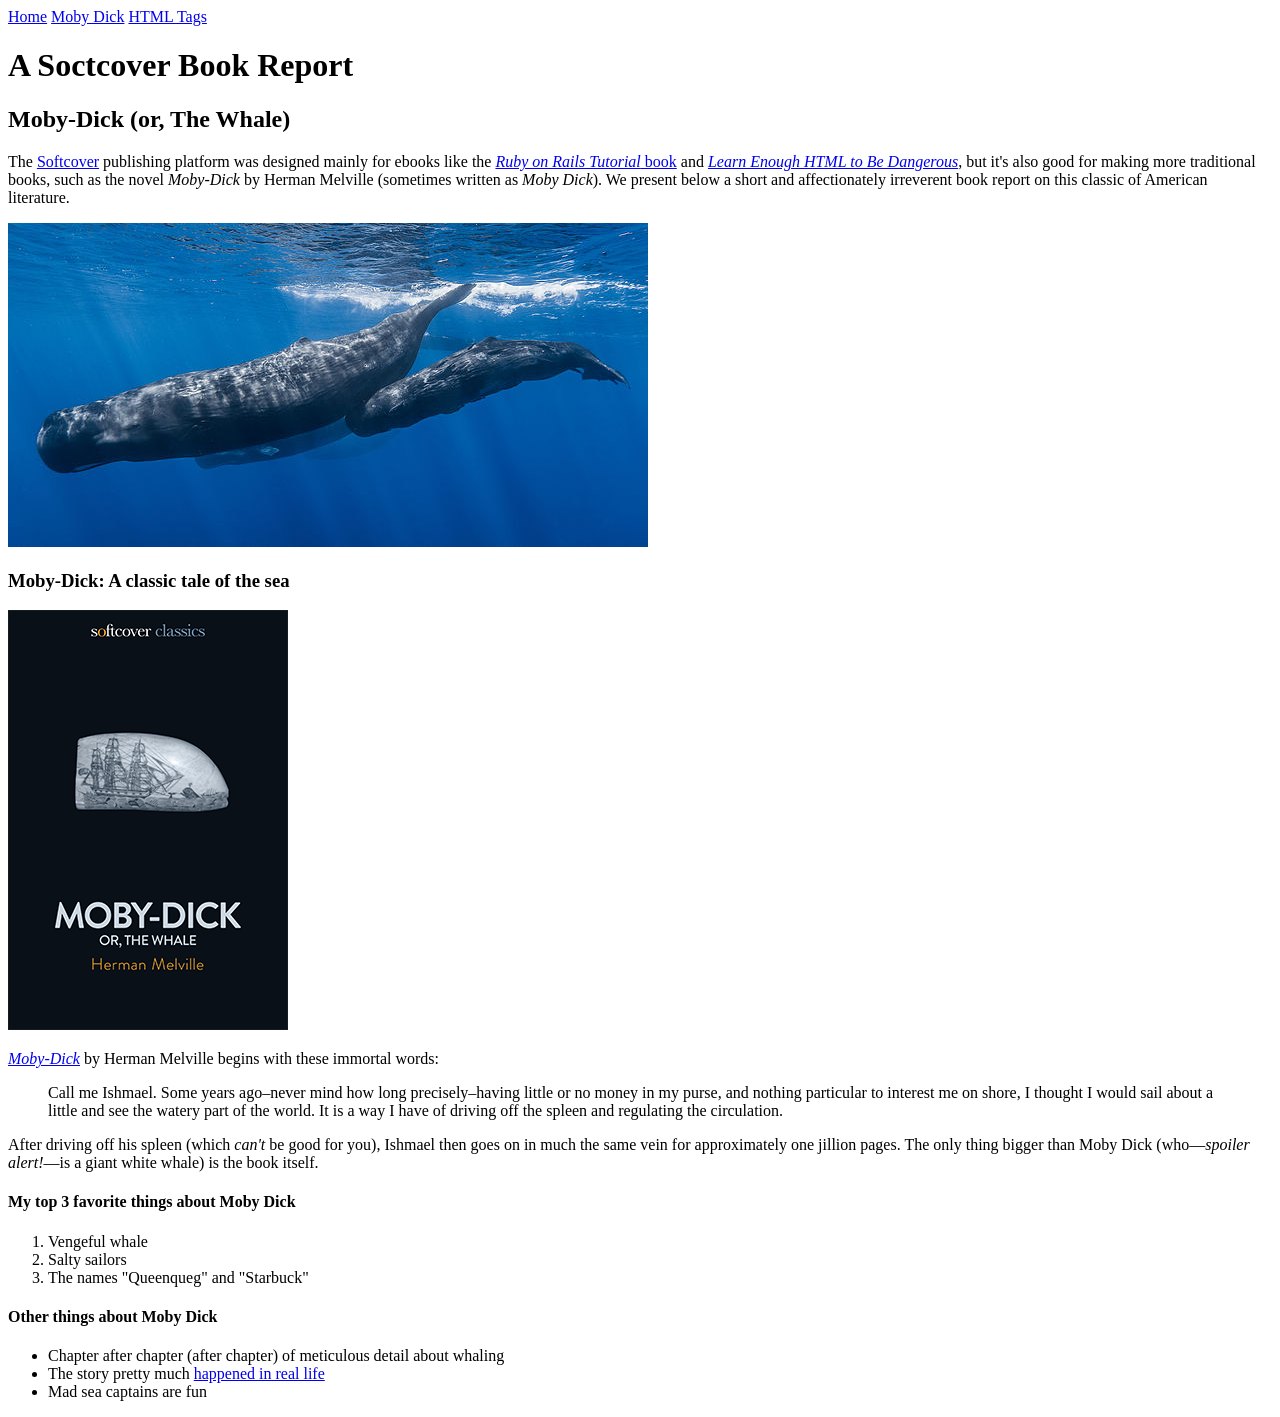
==== moby_dick.html @ ca52efc5 "Add a menu to the top of page and added items to tags page" ====
<!DOCTYPE html>
<html lang="en">
<head>
    <meta charset="UTF-8">
    <meta name="viewport" content="width=device-width, initial-scale=1.0">
    <title>Moby Dick</title>
</head>
<body>

    <div>
        <a href="index.html">Home</a>
        <a href="moby_dick.html">Moby Dick</a>
        <a href="tags.html">HTML Tags</a>
      </div>
  
    <!-- much here to be styled, will do so in last section -->
     <header>
        <h1>A Soctcover Book Report</h1>
        <h2>Moby-Dick (or, The Whale)</h2>
     </header>

     <div>
        <p>
            The <a href="https://www.softcover.io/">Softcover</a> publishing platform was designed mainly for ebooks like the <a href="https://railstutorial.org/book"><em>Ruby on Rails Tutorial</em> book</a> and <a href="https://learnenough.com/html"><em>Learn Enough HTML to Be Dangerous</em></a>, but it's also good for making more traditional books, such as the novel <em>Moby-Dick</em> by Herman Melville (sometimes written as <em>Moby Dick</em>). We present below a short and affectionately irreverent book report on this classic of American literature. 
        </p>
     </div>

     <a href="https://commons.wikimedia.org/wiki/File:Sperm_whale_pod.jpg">
        <img src="images/sperm_whales.jpg" alt="Sperm Whale">
     </a>

     <div>

        <h3>Moby-Dick: A classic tale of the sea</h3>

        <a href="https://www.softcover.io.read/6070fb03/moby-dick" 
            target="_blank" rel="noopener">
            <img src="images/moby_dick.png" alt="Moby Dick">
        </a>
        <p>
            <a href="https://www.softcover.io/read/6070fb03/moby-dick"
               target="_blank" rel="noopener">
                <em>Moby-Dick</em></a>
            by Herman Melville begins with these immortal words:
        </p>
    
        <blockquote>
            <p>
              <span>Call me Ishmael.</span> Some years ago–never mind how long precisely–having little or no money in my purse, and nothing particular to interest me on shore, I thought I would sail about a little and see the watery part of the world. It is a way I have of driving off the spleen and regulating the circulation.
            </p>
          </blockquote>
    
        <p>
            After driving off his spleen (which <em>can't</em> be good for you), Ishmael then goes on in much the same vein for approximately one jillion pages. The only thing bigger than Moby Dick (who—<em>spoiler alert!</em>—is a giant white whale) is the book itself.
        </p>

        <h4>My top 3 favorite things about Moby Dick</h4>

        <ol>
            <li>Vengeful whale</li>
            <li>Salty sailors</li>
            <li>The names "Queenqueg" and "Starbuck"</li>
        </ol>

        <h4>Other things about Moby Dick</h4>
        <ul>
            <li>Chapter after chapter (after chapter) of meticulous detail about whaling</li>
            <li>
                The story pretty much
                <a href="https://en.wikipedia.org/wiki/Essex_(whaleship)" target="_blank">happened in real life</a>
            </li>
            <li>Mad sea captains are fun</li>
        </ul>

     </div>
</body>
</html>
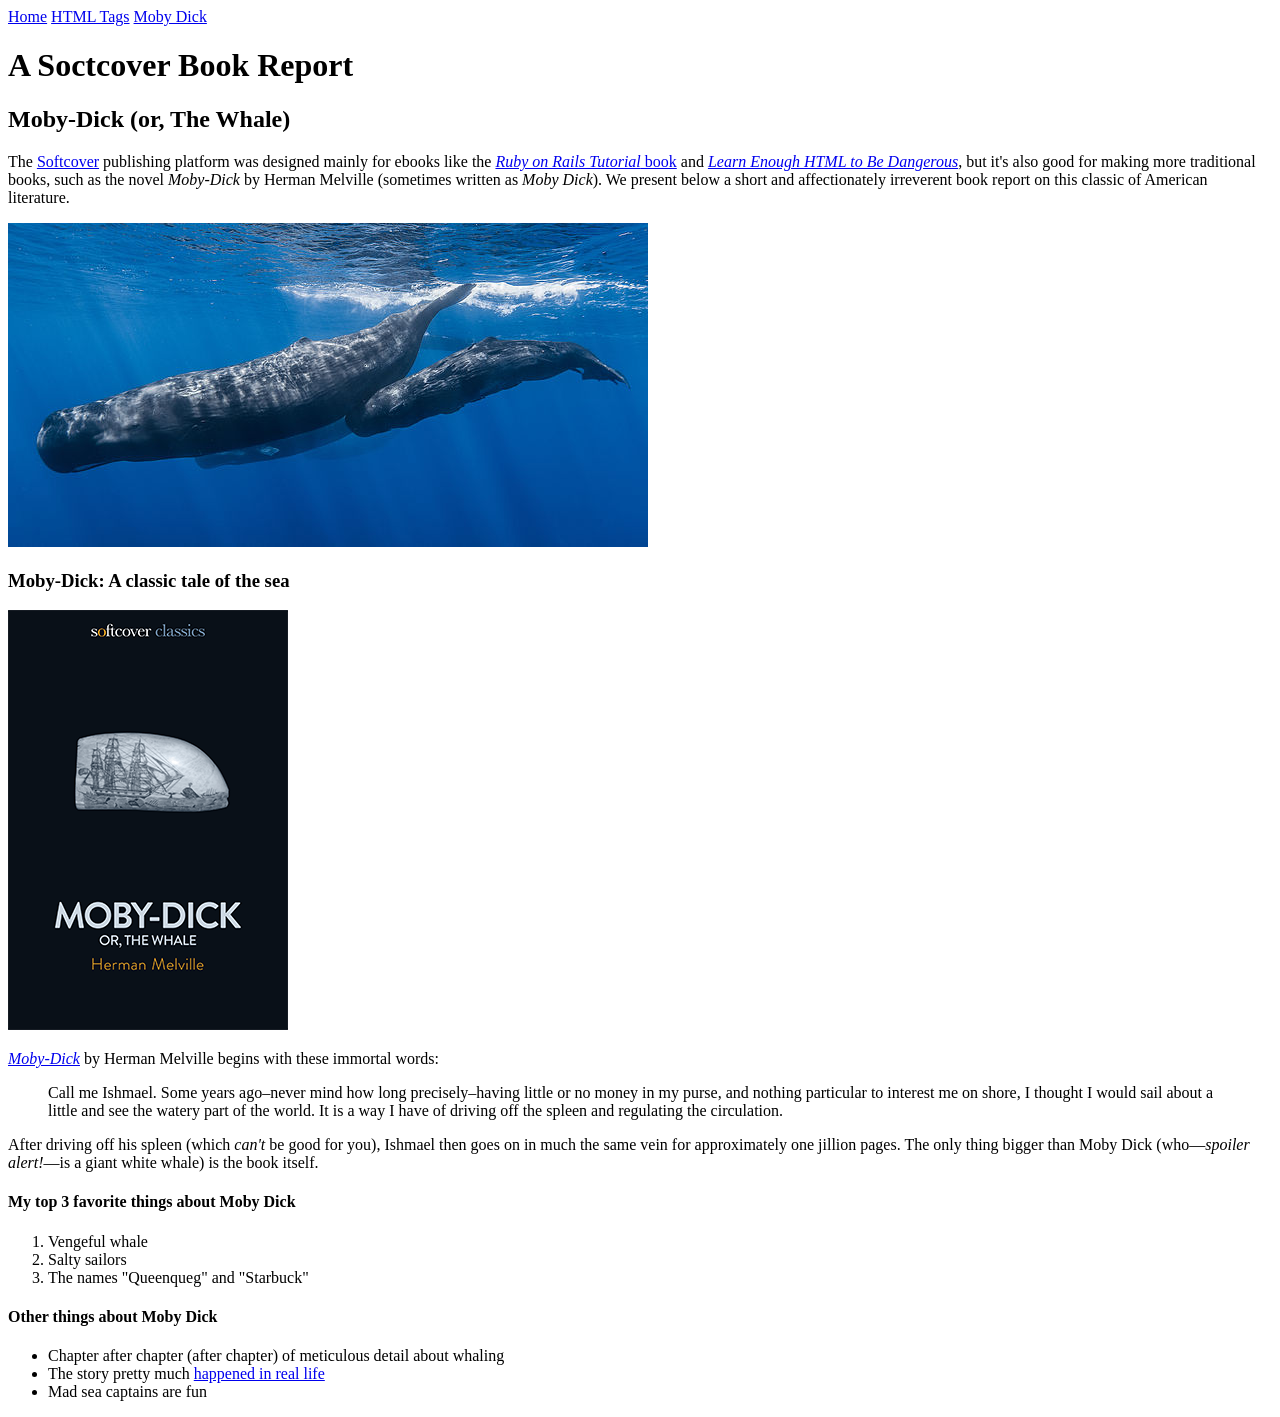
==== commit 0a76f504: "change menu links order" ====
--- a/moby_dick.html
+++ b/moby_dick.html
@@ -9,8 +9,8 @@
 
     <div>
         <a href="index.html">Home</a>
+        <a href="tags.html">HTML Tags</a>
         <a href="moby_dick.html">Moby Dick</a>
-        <a href="tags.html">HTML Tags</a>
       </div>
   
     <!-- much here to be styled, will do so in last section -->
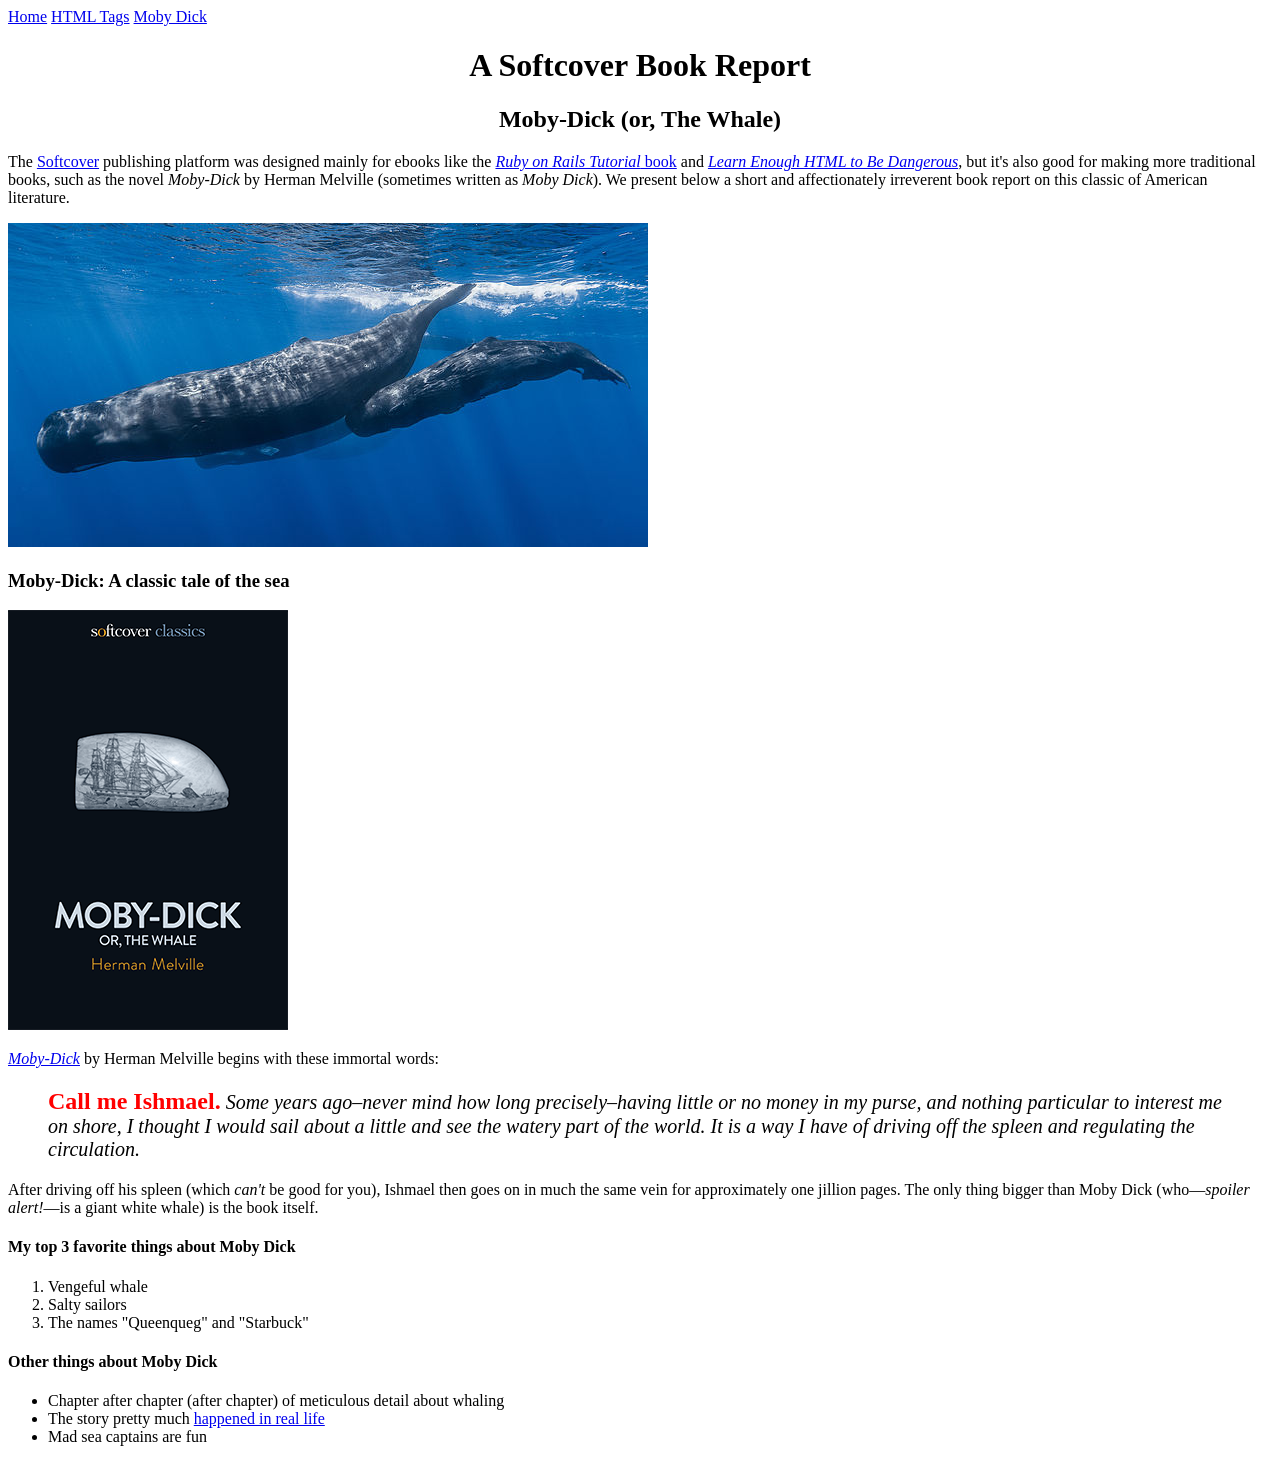
==== commit 5f66e33d: "syntax changes in moby_dick" ====
--- a/moby_dick.html
+++ b/moby_dick.html
@@ -9,14 +9,14 @@
 
     <div>
         <a href="index.html">Home</a>
-        <a href="tags.html">HTML Tags</a>
+        <a href="tag.html">HTML Tags</a>
         <a href="moby_dick.html">Moby Dick</a>
       </div>
   
     <!-- much here to be styled, will do so in last section -->
      <header>
-        <h1>A Soctcover Book Report</h1>
-        <h2>Moby-Dick (or, The Whale)</h2>
+        <h1 style="text-align: center;">A Softcover Book Report</h1>
+        <h2 style="text-align: center;">Moby-Dick (or, The Whale)</h2>
      </header>
 
      <div>
@@ -44,9 +44,9 @@
             by Herman Melville begins with these immortal words:
         </p>
     
-        <blockquote>
+        <blockquote style="font-style: italic; font-size: 20px;">
             <p>
-              <span>Call me Ishmael.</span> Some years ago–never mind how long precisely–having little or no money in my purse, and nothing particular to interest me on shore, I thought I would sail about a little and see the watery part of the world. It is a way I have of driving off the spleen and regulating the circulation.
+              <span style="font-style: normal; font-size: 24px; font-weight: bold; color: #ff0000;">Call me Ishmael.</span> Some years ago–never mind how long precisely–having little or no money in my purse, and nothing particular to interest me on shore, I thought I would sail about a little and see the watery part of the world. It is a way I have of driving off the spleen and regulating the circulation.
             </p>
           </blockquote>
     
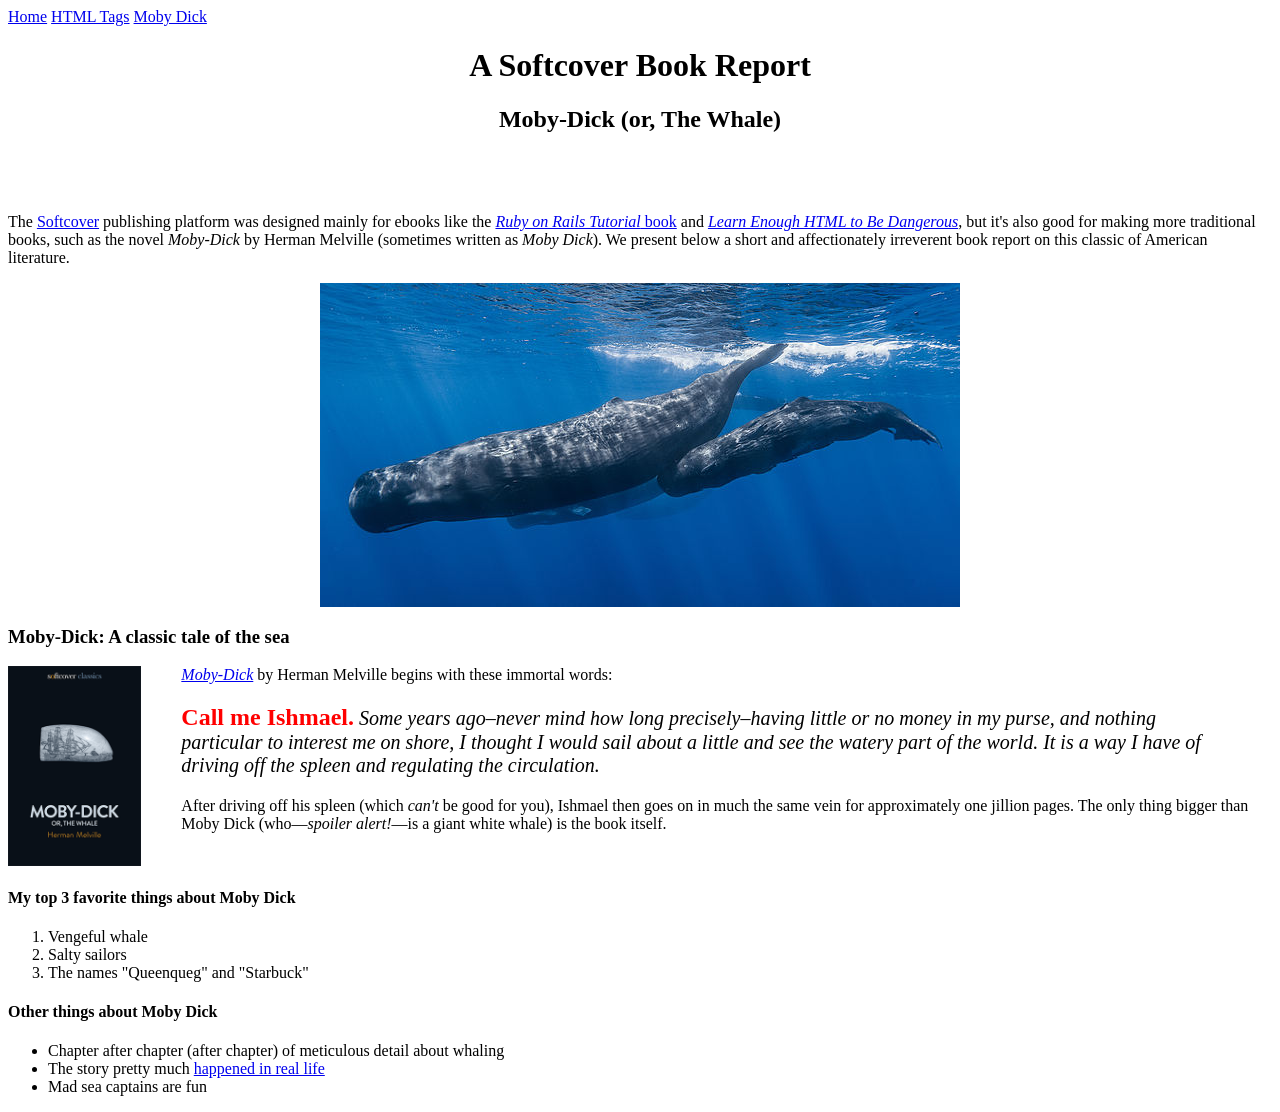
==== commit 12d122e9: "layout changes inc. margin, padding, float, block, etc" ====
--- a/moby_dick.html
+++ b/moby_dick.html
@@ -12,11 +12,10 @@
         <a href="tag.html">HTML Tags</a>
         <a href="moby_dick.html">Moby Dick</a>
       </div>
-  
-    <!-- much here to be styled, will do so in last section -->
-     <header>
-        <h1 style="text-align: center;">A Softcover Book Report</h1>
-        <h2 style="text-align: center;">Moby-Dick (or, The Whale)</h2>
+
+     <header style="text-align: center; margin: 0 0 80px">
+        <h1>A Softcover Book Report</h1>
+        <h2>Moby-Dick (or, The Whale)</h2>
      </header>
 
      <div>
@@ -26,7 +25,7 @@
      </div>
 
      <a href="https://commons.wikimedia.org/wiki/File:Sperm_whale_pod.jpg">
-        <img src="images/sperm_whales.jpg" alt="Sperm Whale">
+        <img src="images/sperm_whales.jpg" alt="Sperm Whale" style="display: block; margin: 0 auto;">
      </a>
 
      <div>
@@ -35,7 +34,7 @@
 
         <a href="https://www.softcover.io.read/6070fb03/moby-dick" 
             target="_blank" rel="noopener">
-            <img src="images/moby_dick.png" alt="Moby Dick">
+            <img src="images/moby_dick.png" alt="Moby Dick" height="200px" style="float: left; margin: 0 40px 0 0;">
         </a>
         <p>
             <a href="https://www.softcover.io/read/6070fb03/moby-dick"
@@ -54,6 +53,8 @@
             After driving off his spleen (which <em>can't</em> be good for you), Ishmael then goes on in much the same vein for approximately one jillion pages. The only thing bigger than Moby Dick (who—<em>spoiler alert!</em>—is a giant white whale) is the book itself.
         </p>
 
+        <br>
+        
         <h4>My top 3 favorite things about Moby Dick</h4>
 
         <ol>
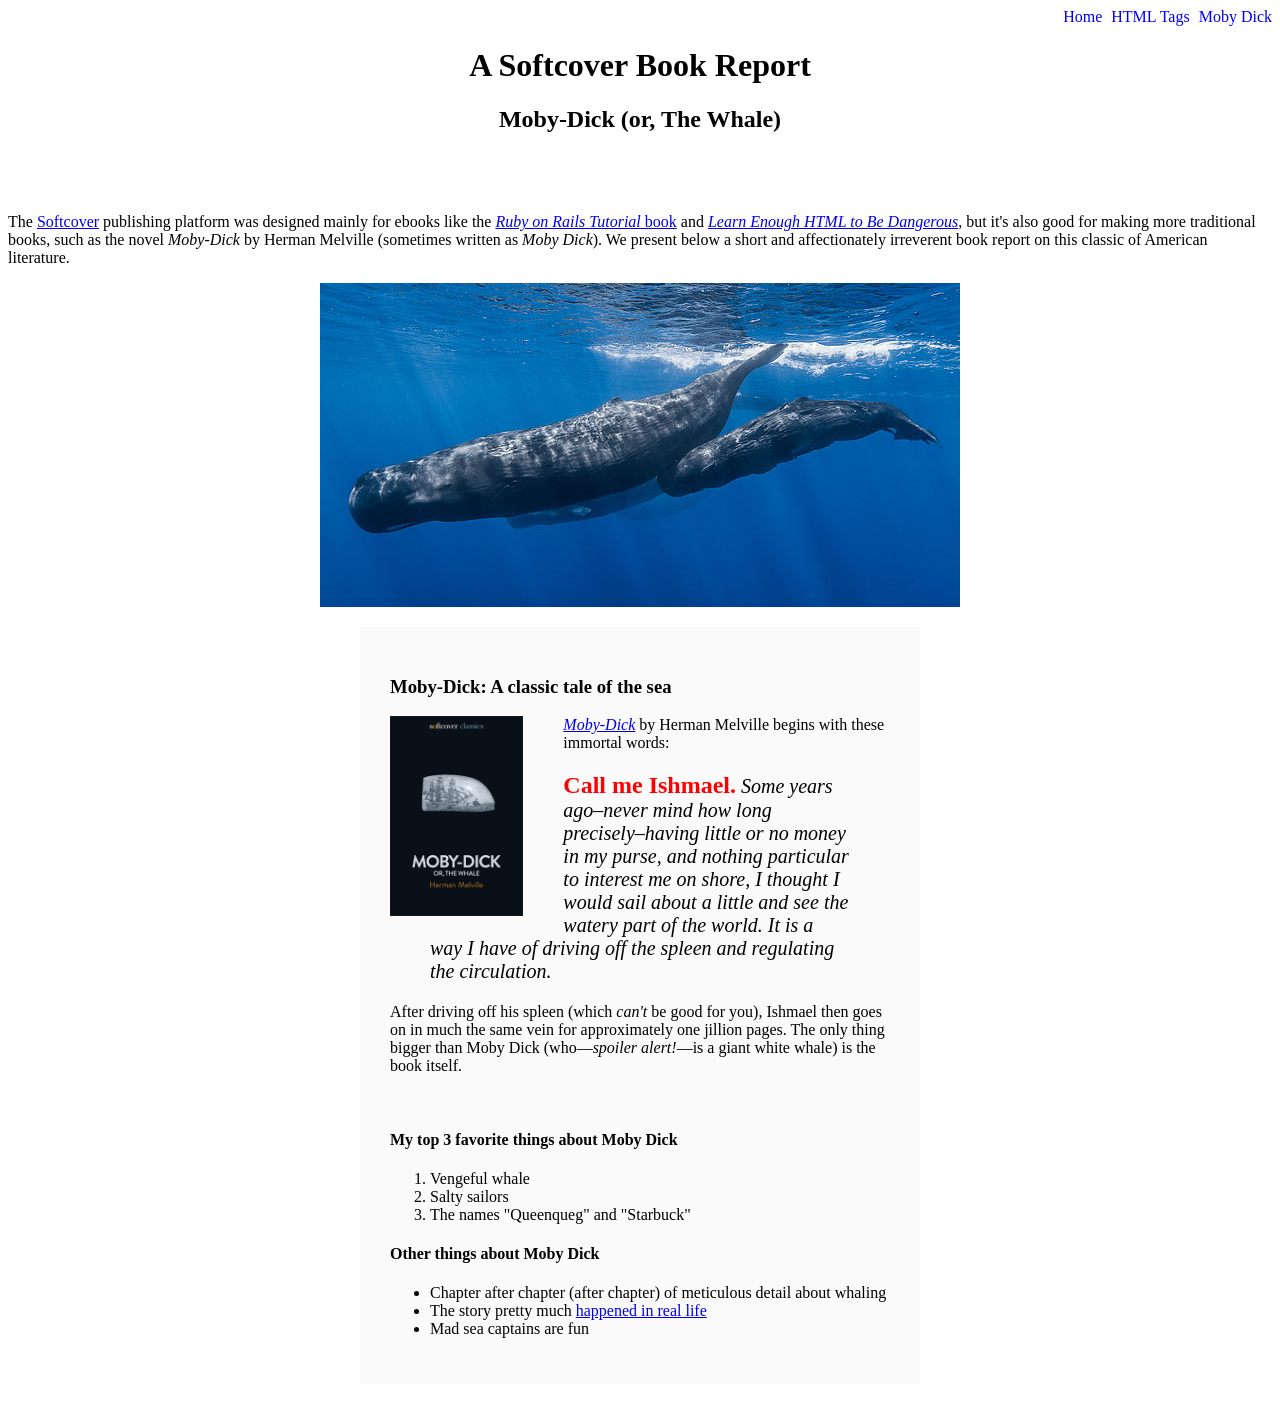
==== commit b6cf20de: "chapter 4 updates on LE, add padding, fix links at top, add some quotes, etc" ====
--- a/moby_dick.html
+++ b/moby_dick.html
@@ -7,10 +7,10 @@
 </head>
 <body>
 
-    <div>
-        <a href="index.html">Home</a>
-        <a href="tag.html">HTML Tags</a>
-        <a href="moby_dick.html">Moby Dick</a>
+    <div style="text-align: right;">
+        <a href="index.html" style="text-decoration: none; color: blue; ">Home</a>
+        <a href="tag.html " style="margin-left: 5px; text-decoration: none; color: blue; ">HTML Tags</a>
+        <a href="moby_dick.html" style="margin-left: 5px; text-decoration: none; color: blue; ">Moby Dick</a>
       </div>
 
      <header style="text-align: center; margin: 0 0 80px">
@@ -28,7 +28,8 @@
         <img src="images/sperm_whales.jpg" alt="Sperm Whale" style="display: block; margin: 0 auto;">
      </a>
 
-     <div>
+     <div style="width: 500px; margin: 20px auto; padding: 30px;
+    background-color: #fafafa;">
 
         <h3>Moby-Dick: A classic tale of the sea</h3>
 
@@ -54,7 +55,7 @@
         </p>
 
         <br>
-        
+
         <h4>My top 3 favorite things about Moby Dick</h4>
 
         <ol>
